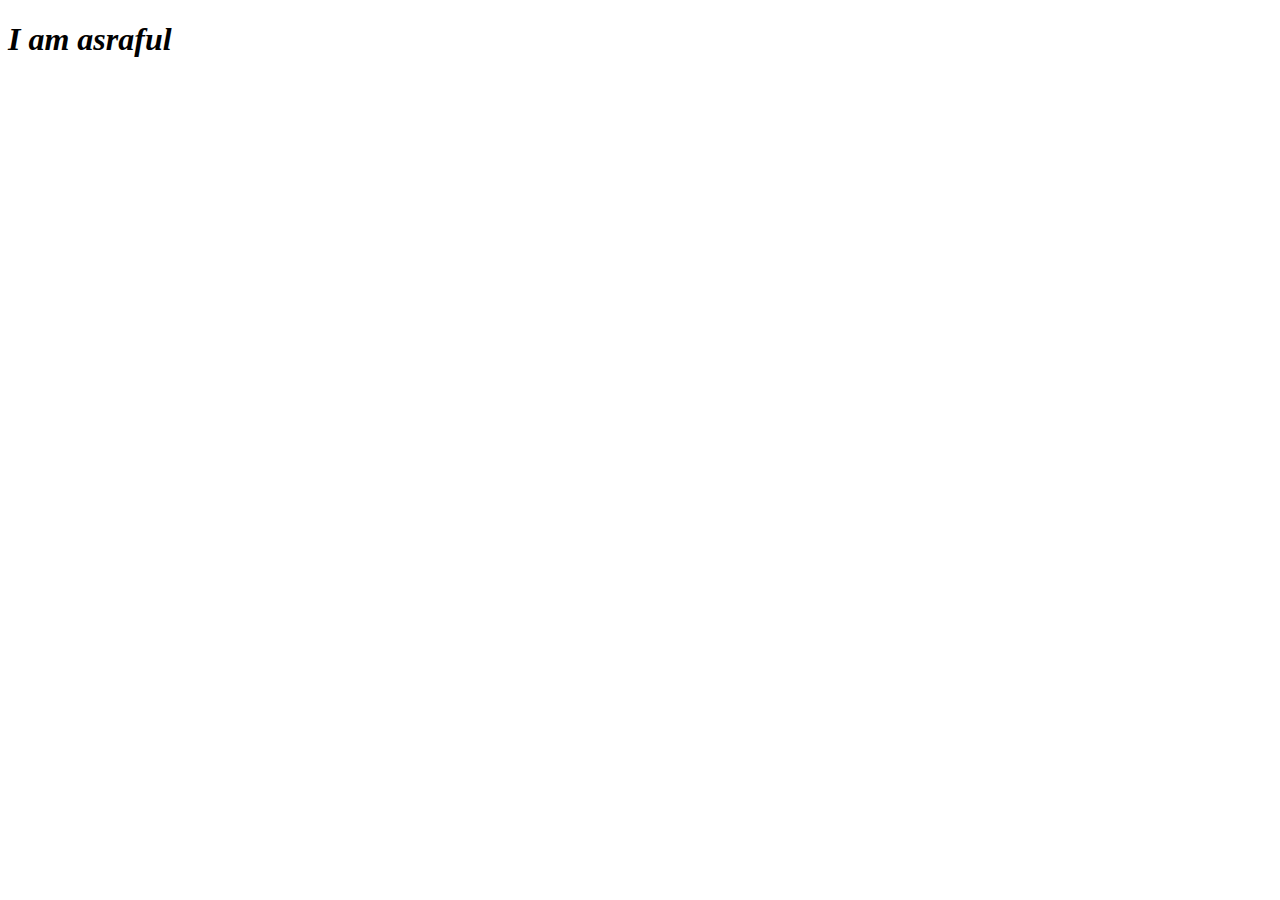
==== demo.html @ 34ae3e6d "no worries" ====
<!DOCTYPE html>
<html lang="en">
<head>
    <meta charset="UTF-8">
    <meta http-equiv="X-UA-Compatible" content="IE=edge">
    <meta name="viewport" content="width=device-width, initial-scale=1.0">
    <title>Document</title>
</head>
<body>
    <div class="d-center">
        <h1><i><b>I am asraful</b></i></h1>
    </div>
</body>
</html>
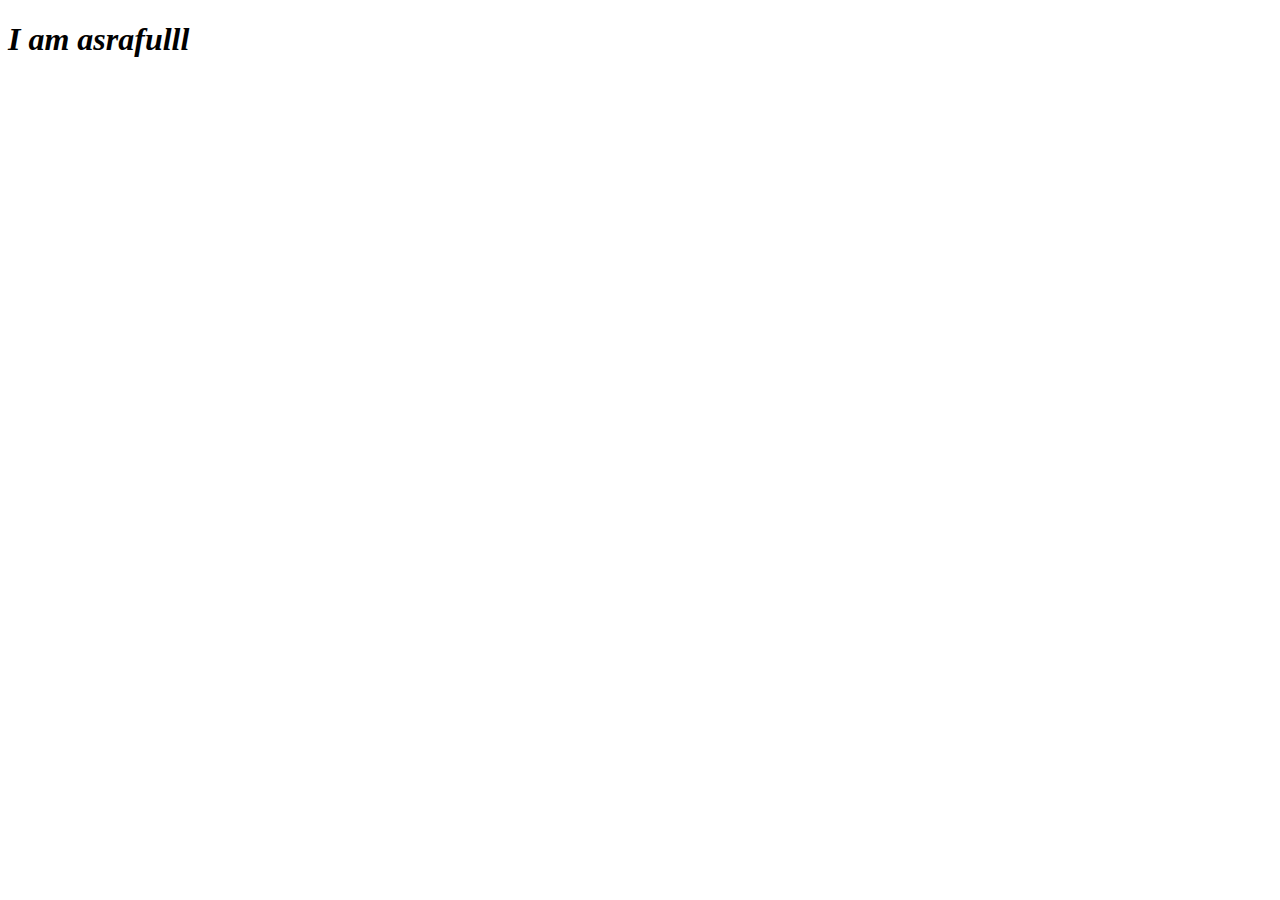
==== commit 018aa98e: "tets" ====
--- a/demo.html
+++ b/demo.html
@@ -8,7 +8,7 @@
 </head>
 <body>
     <div class="d-center">
-        <h1><i><b>I am asraful</b></i></h1>
+        <h1><i><b>I am asrafulll</b></i></h1>
     </div>
 </body>
 </html>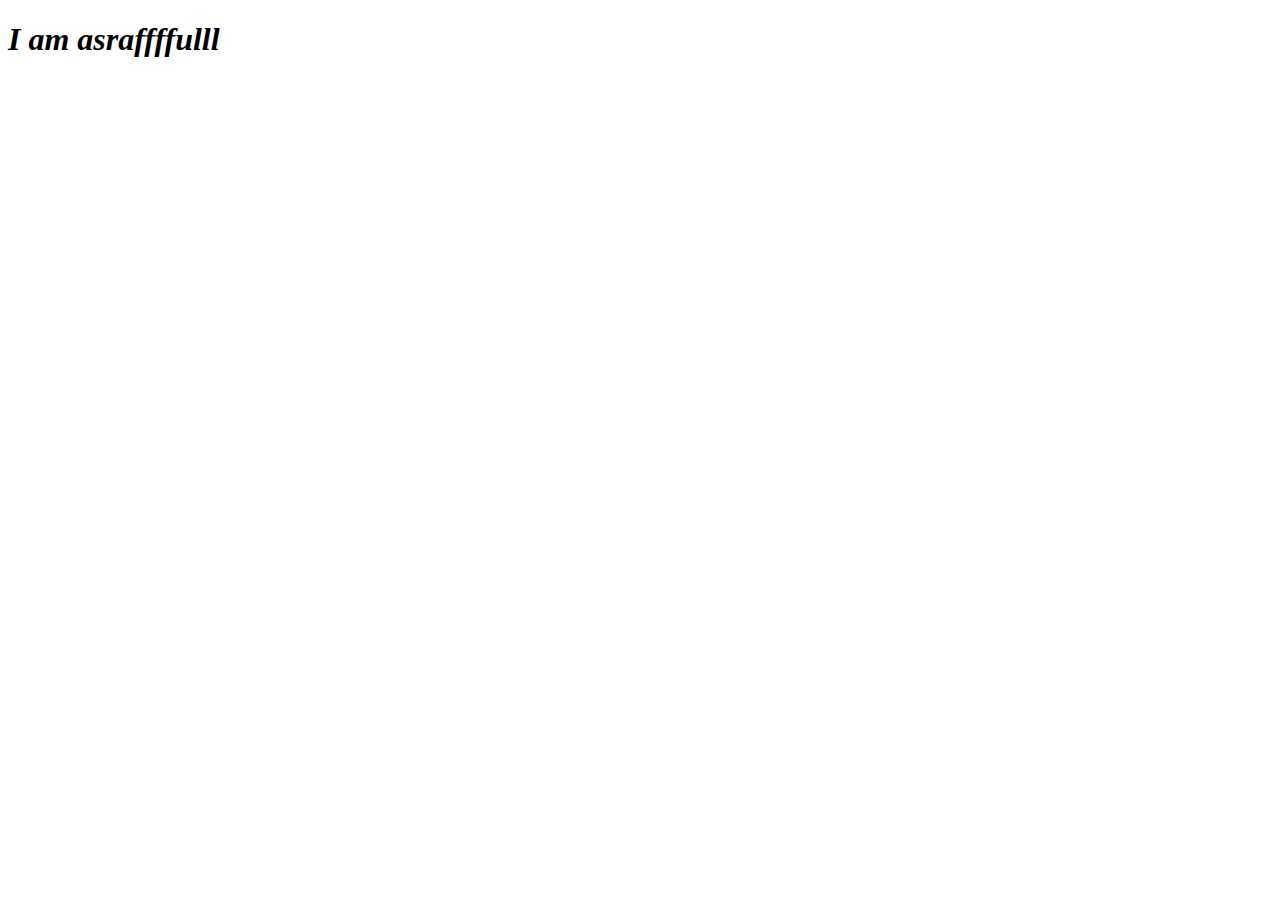
==== commit 7147ee98: "test" ====
--- a/demo.html
+++ b/demo.html
@@ -8,7 +8,7 @@
 </head>
 <body>
     <div class="d-center">
-        <h1><i><b>I am asrafulll</b></i></h1>
+        <h1><i><b>I am asraffffulll</b></i></h1>
     </div>
 </body>
 </html>